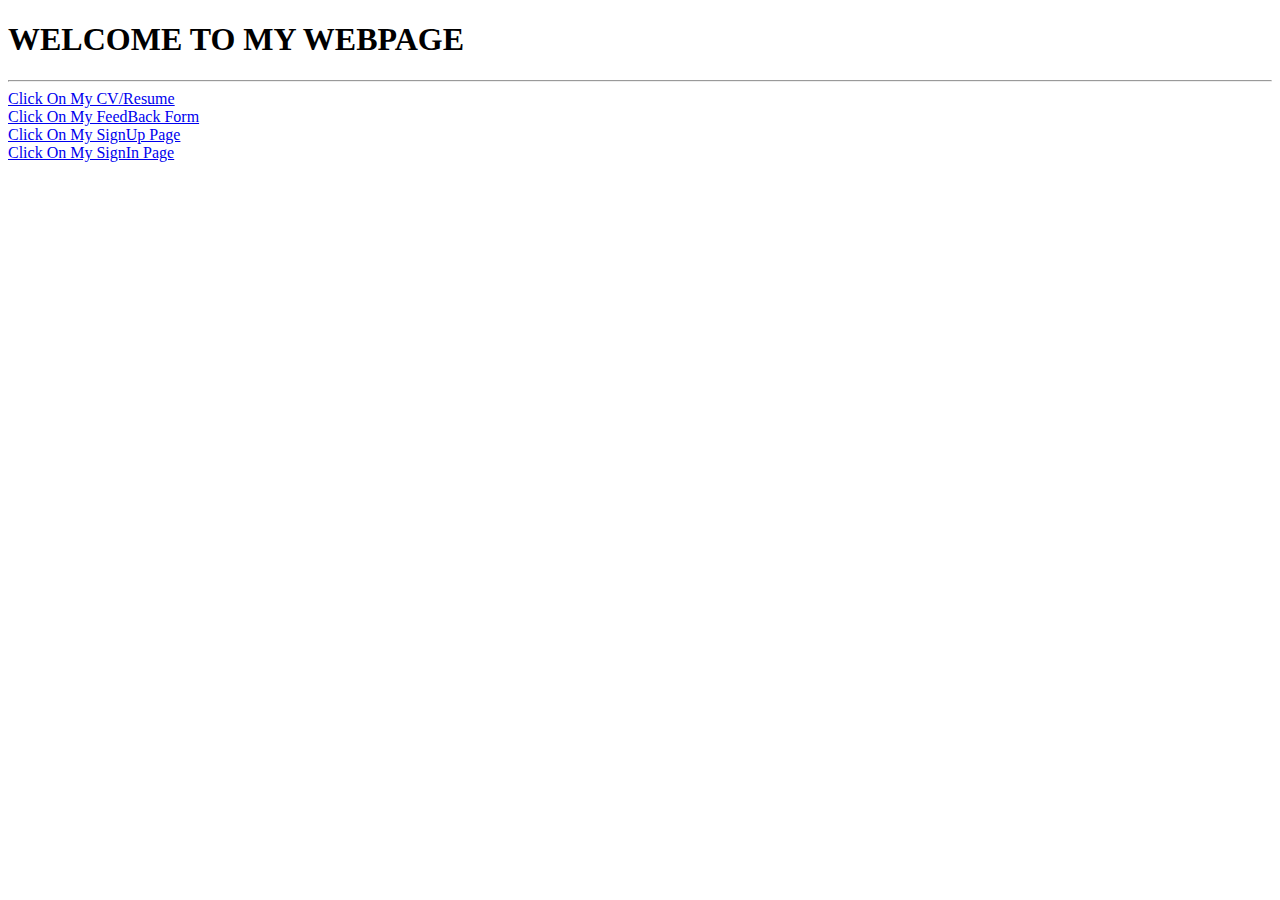
==== index.html @ f5e3ba17 "Initial commit" ====
<!DOCTYPE html>
<html lang="en">
<head>
    <meta charset="UTF-8">
    <meta name="viewport" content="width=device-width, initial-scale=1.0">
    <title>My Webpages</title>
</head>
<body>
    <h1>WELCOME TO MY WEBPAGE</h1><hr>

    <a href="./CV/CV.html">Click On My CV/Resume</a><br>
    <a href="./FeedBack Form/Feedback Form.html">Click On My FeedBack Form</a><br>
    <a href="./Login Page/signup.html">Click On My SignUp Page</a><br>
    <a href="./Login Page/signin.html">Click On My SignIn Page</a>

</body>
</html>
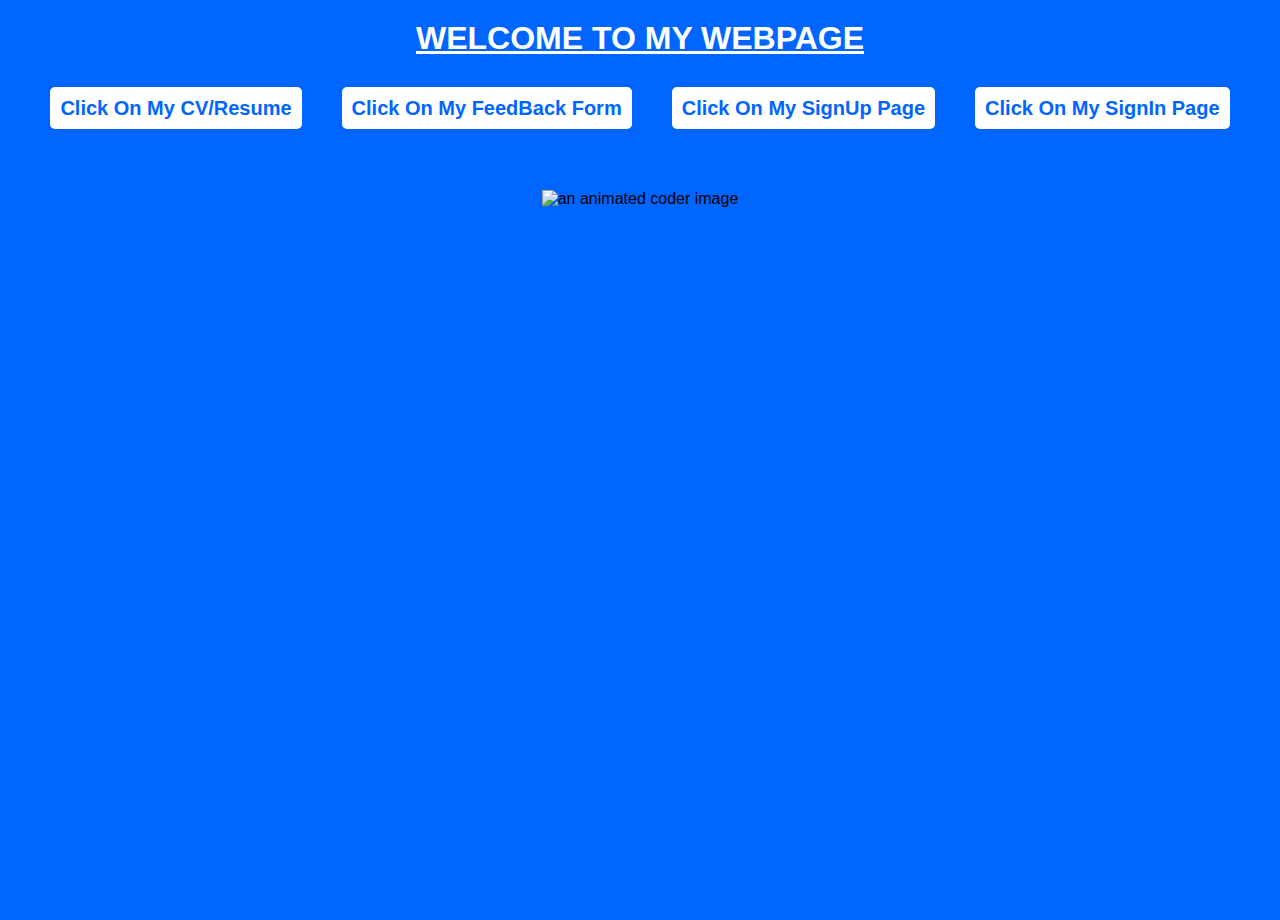
==== commit 71afc36c: "first commit" ====
--- a/index.html
+++ b/index.html
@@ -1,17 +1,32 @@
 <!DOCTYPE html>
 <html lang="en">
+
 <head>
     <meta charset="UTF-8">
     <meta name="viewport" content="width=device-width, initial-scale=1.0">
     <title>My Webpages</title>
+    <link rel="stylesheet" href="style.css">
 </head>
+
 <body>
-    <h1>WELCOME TO MY WEBPAGE</h1><hr>
+    <header>
+        <h1>WELCOME TO MY WEBPAGE</h1>
+    </header>
 
-    <a href="./CV/CV.html">Click On My CV/Resume</a><br>
-    <a href="./FeedBack Form/Feedback Form.html">Click On My FeedBack Form</a><br>
-    <a href="./Login Page/signup.html">Click On My SignUp Page</a><br>
-    <a href="./Login Page/signin.html">Click On My SignIn Page</a>
+    <nav>
+        <ul>
+            <li><a href="./CV/CV.html">Click On My CV/Resume</a></li>
+            <li><a href="./FeedBack Form/Feedback Form.html">Click On My FeedBack Form</a></li>
+            <li><a href="./Login Page/signup.html">Click On My SignUp Page</a></li>
+            <li><a href="./Login Page/signin.html">Click On My SignIn Page</a></li>
+        </ul>
+    </nav>
+
+    <main>
+        <img src="https://camo.githubusercontent.com/7de37139d0b4c1ce40865e799b446c0e963a3dd8fb68d239707237c40604fa3d/68747470733a2f2f63646e2e6472696262626c652e636f6d2f75736572732f3733303730332f73637265656e73686f74732f363538313234332f6176656e746f2e676966"
+            alt="an animated coder image">
+    </main>
 
 </body>
+
 </html>--- a/style.css
+++ b/style.css
@@ -0,0 +1,60 @@
+*{
+    margin: 0;
+    padding: 0;
+    box-sizing: border-box;
+    font-family: sans-serif;
+}
+
+body{
+    width: 100wv;
+    height: 100vh;
+    background-color: #0066ff;
+}
+
+header{
+    text-align: center;
+    color: rgb(255, 255, 255);
+    margin-top: 20px;
+}
+
+h1{
+    text-decoration: underline;
+}
+
+nav ul{
+    display: flex;
+    list-style: none;
+    justify-content: center;
+}
+
+a{
+    text-decoration: none;
+    color: #0066ff;
+    background-color: white;   
+    padding: 10px;
+    border-radius: 5px;
+    font-weight: bold;
+}
+
+a:hover{
+    color: white;
+    background-color: #0066ff;
+    border: 2px solid white;
+
+}
+li{
+    margin-top: 20px;
+    padding: 20px;
+    font-size: 20px;
+}
+
+main{
+    text-align: center;
+}
+
+main img{
+    margin-top: 50px;
+    width: 500px;
+    height: auto;
+
+}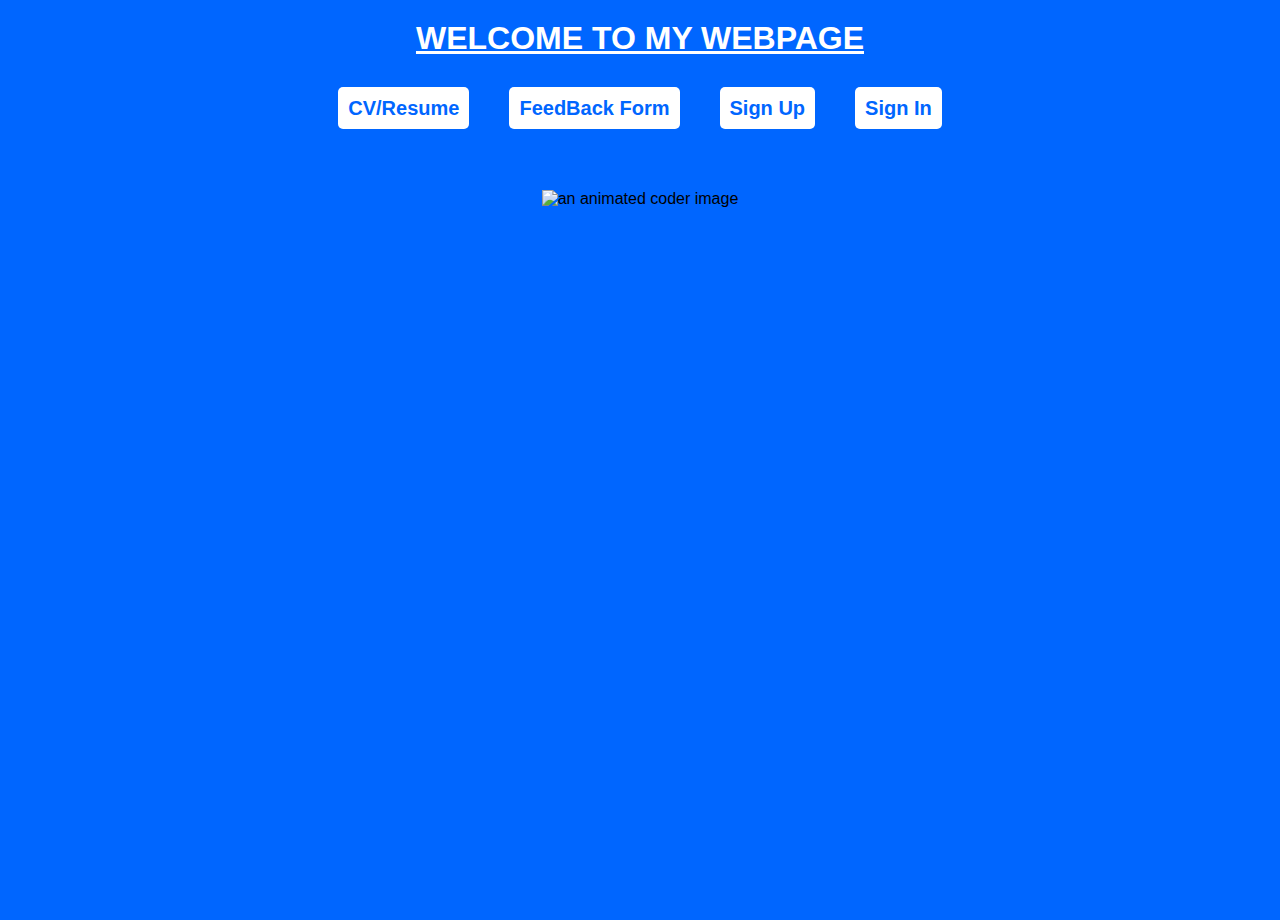
==== commit 0c016b63: "Update index.html" ====
--- a/index.html
+++ b/index.html
@@ -15,10 +15,10 @@
 
     <nav>
         <ul>
-            <li><a href="./CV/CV.html">Click On My CV/Resume</a></li>
-            <li><a href="./FeedBack Form/Feedback Form.html">Click On My FeedBack Form</a></li>
-            <li><a href="./Login Page/signup.html">Click On My SignUp Page</a></li>
-            <li><a href="./Login Page/signin.html">Click On My SignIn Page</a></li>
+            <li><a href="./CV/CV.html">CV/Resume</a></li>
+            <li><a href="./FeedBack Form/Feedback Form.html">FeedBack Form</a></li>
+            <li><a href="./Login Page/signup.html">Sign Up</a></li>
+            <li><a href="./Login Page/signin.html">Sign In</a></li>
         </ul>
     </nav>
 
